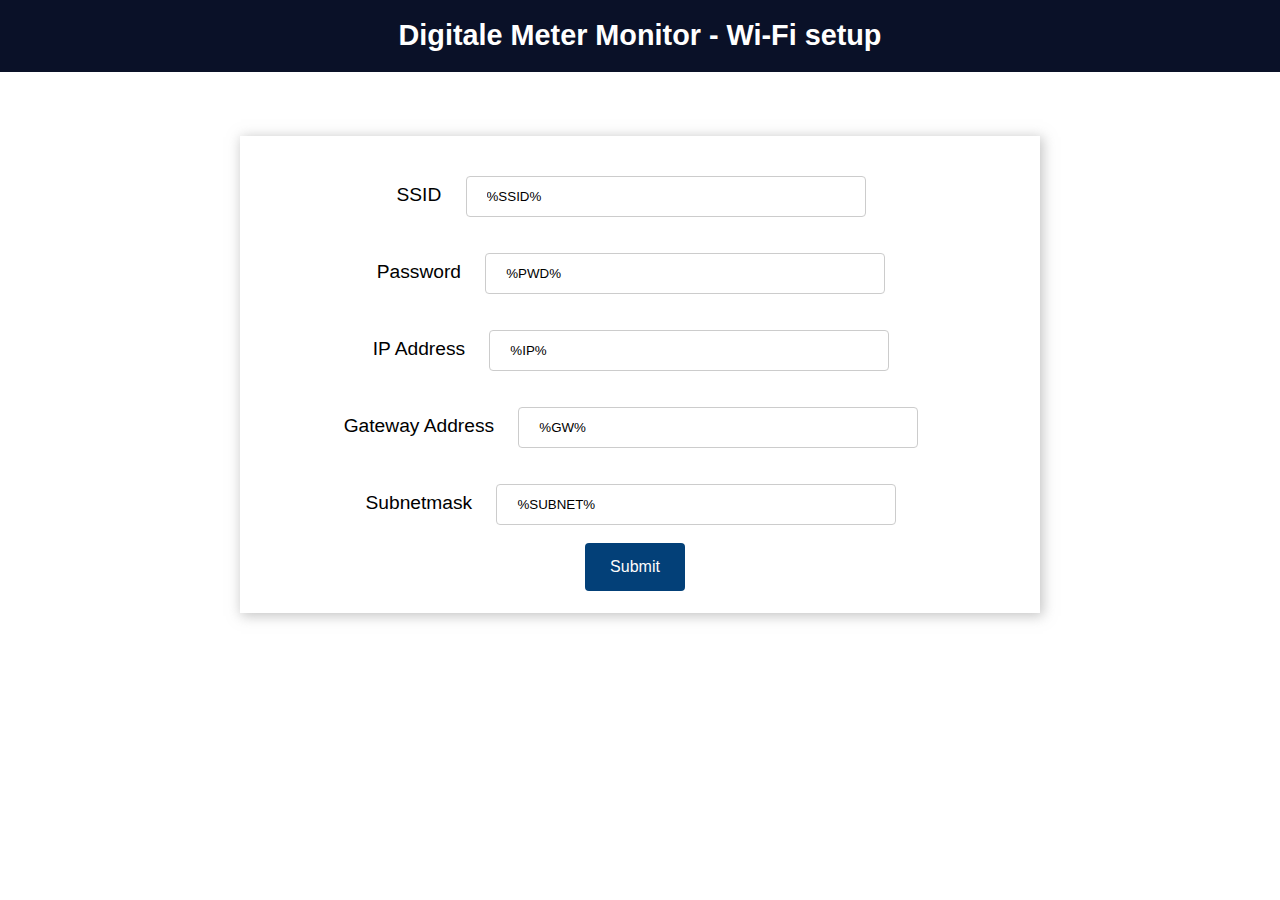
==== data/wifimanager.html @ 225011dd "Initial code supporting mainly the LilyGo T8 ESP32-C3 project" ====
<!DOCTYPE html>
<html>
<head>
  <title>Digitale Meter Monitor - Wi-Fi setup</title>
  <meta name="viewport" content="width=device-width, initial-scale=1">
  <link rel="icon" href="data:,">
  <link rel="stylesheet" href="https://use.fontawesome.com/releases/v5.7.2/css/all.css" integrity="sha384-fnmOCqbTlWIlj8LyTjo7mOUStjsKC4pOpQbqyi7RrhN7udi9RwhKkMHpvLbHG9Sr" crossorigin="anonymous">
  <link rel="stylesheet" type="text/css" href="style.css">
</head>
<body>
  <div class="topnav">
    <h1>Digitale Meter Monitor - Wi-Fi setup</h1>
  </div>
  <div class="content">
    <div class="card-grid">
      <div class="card">
        <form action="/" method="POST">
          <p>
            <label for="ssid">SSID</label>
            <input type="text" id ="ssid" name="ssid" value="%SSID%"><br>
            <label for="pass">Password</label>
            <input type="text" id ="pass" name="pass" value="%PWD%"><br>
            <label for="ip">IP Address</label>
            <input type="text" id ="ip" name="ip" value="%IP%"><br>
            <label for="gateway">Gateway Address</label>
            <input type="text" id ="gateway" name="gateway" value="%GW%"><br>
			<label for="subnet">Subnetmask</label>
            <input type="text" id ="subnet" name="subnet" value="%SUBNET%"><br>
            <input type ="submit" value ="Submit">
          </p>
        </form>
      </div>
    </div>
  </div>
</body>
</html>
---- data/style.css ----
html {
  font-family: Arial, Helvetica, sans-serif; 
  display: inline-block; 
  text-align: center;
}

h1 {
  font-size: 1.8rem; 
  color: white;
}

p { 
  font-size: 1.4rem;
}

.topnav { 
  overflow: hidden; 
  background-color: #0A1128;
}

body {  
  margin: 0;
}

.content { 
  padding: 5%;
}

.card-grid { 
  max-width: 800px; 
  margin: 0 auto; 
  display: grid; 
  grid-gap: 2rem; 
  grid-template-columns: repeat(auto-fit, minmax(300px, 1fr));
}

.card { 
  background-color: white; 
  box-shadow: 2px 2px 12px 1px rgba(140,140,140,.5);
}

.card-title { 
  font-size: 1.2rem;
  font-weight: bold;
  color: #034078
}

input[type=submit] {
  border: none;
  color: #FEFCFB;
  background-color: #034078;
  padding: 15px 15px;
  text-align: center;
  text-decoration: none;
  display: inline-block;
  font-size: 16px;
  width: 100px;
  margin-right: 10px;
  border-radius: 4px;
  transition-duration: 0.4s;
  }

input[type=submit]:hover {
  background-color: #1282A2;
}

input[type=text], input[type=number], select {
  width: 50%;
  padding: 12px 20px;
  margin: 18px;
  display: inline-block;
  border: 1px solid #ccc;
  border-radius: 4px;
  box-sizing: border-box;
}

label {
  font-size: 1.2rem; 
}
.value{
  font-size: 1.2rem;
  color: #1282A2;  
}
.state {
  font-size: 1.2rem;
  color: #1282A2;
}
button {
  border: none;
  color: #FEFCFB;
  padding: 16px 32px;
  text-align: center;
  font-size: 18px;
  width: 100px;
  border-radius: 4px;
  transition-duration: 0.4s;
}
.button-on {
  background-color: #034078;
}
.button-on:hover {
  background-color: #1282A2;
}
.button-off {
  background-color: #858585;
}
.button-off:hover {
  background-color: #252524;
}
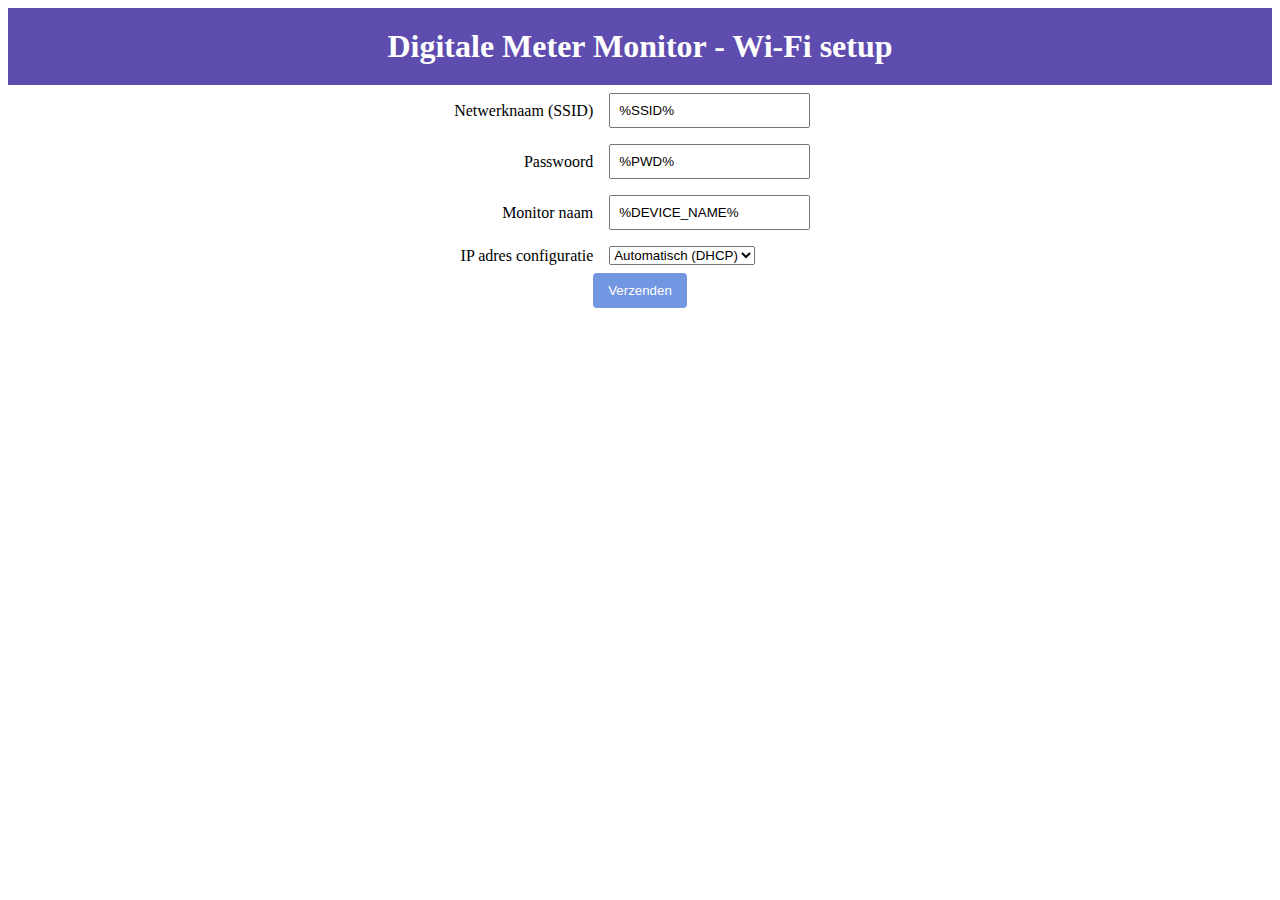
==== commit 4d71a11b: "Support to use DHCP to get IP configuration This is combined wih mDNS so that the monitor can be con" ====
--- a/data/wifimanager.html
+++ b/data/wifimanager.html
@@ -1,36 +1,118 @@
 <!DOCTYPE html>
 <html>
 <head>
-  <title>Digitale Meter Monitor - Wi-Fi setup</title>
+  <title>Digitale Help Meter Monitor - Wi-Fi setup</title>
   <meta name="viewport" content="width=device-width, initial-scale=1">
   <link rel="icon" href="data:,">
-  <link rel="stylesheet" href="https://use.fontawesome.com/releases/v5.7.2/css/all.css" integrity="sha384-fnmOCqbTlWIlj8LyTjo7mOUStjsKC4pOpQbqyi7RrhN7udi9RwhKkMHpvLbHG9Sr" crossorigin="anonymous">
-  <link rel="stylesheet" type="text/css" href="style.css">
+  <style>
+    h1 {
+            text-align: center; /* Centreren van de titel */
+            background-color: #5e4caf; /* Achtergrondkleur van de banner */
+            color: white; /* Tekstkleur */
+            padding: 20px 0; /* Boven- en ondermarge van de tekst binnen de banner */
+            margin: 0; /* Verwijder standaardmarges van het h1-element */
+        }
+
+    form {
+        max-width: 400px;
+        text-align: center; /* Centreren van de inhoud van het formulier */
+        margin: 0 auto; /* Horizontaal centreren */
+    }
+
+    table {
+      width: 95%%;
+      border-collapse: collapse;
+      margin: 0 auto; /* Horizontaal centreren */
+    }
+    th, td {
+      border: none; /* Geen randen */
+      padding: 8px;
+    }
+    th:nth-child(1), td:nth-child(1) {
+      text-align: right; /* Rechts uitlijnen voor de eerste kolom */
+      width: 20%%; /* Breedte van de eerste kolom */
+    }
+
+    th:nth-child(2), td:nth-child(2) {
+      text-align: left; /* Links uitlijnen voor de tweede kolom */
+      width: 60%; /* Breedte van de tweede kolom */
+    }
+    input {
+      width: calc(100% - 16px); /* Maak de inputvelden breder en houd rekening met de padding */
+      padding: 8px;
+      box-sizing: border-box;
+    }
+
+    button {
+            background-color: rgb(115, 150, 227);
+            color: rgb(255, 255, 255);
+            padding: 10px 15px;
+            border: none;
+            border-radius: 4px;
+            cursor: pointer;
+            max-width: 80%%; /* Beperk de breedte van de submit-knop */
+            box-sizing: border-box;
+        }
+  </style>
 </head>
 <body>
   <div class="topnav">
     <h1>Digitale Meter Monitor - Wi-Fi setup</h1>
   </div>
-  <div class="content">
-    <div class="card-grid">
-      <div class="card">
-        <form action="/" method="POST">
-          <p>
-            <label for="ssid">SSID</label>
-            <input type="text" id ="ssid" name="ssid" value="%SSID%"><br>
-            <label for="pass">Password</label>
-            <input type="text" id ="pass" name="pass" value="%PWD%"><br>
-            <label for="ip">IP Address</label>
-            <input type="text" id ="ip" name="ip" value="%IP%"><br>
-            <label for="gateway">Gateway Address</label>
-            <input type="text" id ="gateway" name="gateway" value="%GW%"><br>
-			<label for="subnet">Subnetmask</label>
-            <input type="text" id ="subnet" name="subnet" value="%SUBNET%"><br>
-            <input type ="submit" value ="Submit">
-          </p>
-        </form>
-      </div>
-    </div>
-  </div>
+    <form action="/" method="POST">
+      <table>
+        <tr> 
+          <td><label for="ssid">Netwerknaam (SSID)</label></td>
+          <td><input type="text" id ="ssid" name="ssid" value="%SSID%" required maxlength="36"></td>
+        </tr>
+        <tr>
+          <td><label for="pass">Passwoord</label></td>
+          <td><input type="text" id ="pass" name="pass" value="%PWD%" required maxlength="64"></td>
+        </tr>
+        <tr>
+          <td><label for="pass">Monitor naam</label></td>
+          <td><input type="text" id ="device_name" name="device_name" value="%DEVICE_NAME%" required maxlength="16"></td>
+        </tr>
+        <tr>
+          <td><label for="ipConfig">IP adres configuratie</label></td>
+          <td>
+            <select id="ipConfig" name="ip_config" onchange="toggleFields()">
+                <option value="dhcp" %SELECTED_DHCP%>Automatisch (DHCP)</option>
+                <option value="static" %SELECTED_NO_DHCP%>Manueel</option>
+            </select>
+          </td>
+        </tr>
+      </table>
+        <div id="staticFields" style="display: none;">
+          <table>
+          <tr>
+            <td><label for="ip">IP Address</label></td>
+            <td><input type="text" id ="ip" name="ip" value="%IP%" pattern="\b(?:\d{1,3}\.){3}\d{1,3}\b"></td>
+          </tr>
+          <tr>
+            <td><label for="gateway">Gateway Address</label></td>
+            <td><input type="text" id ="gateway" name="gateway" value="%GW%" pattern="\b(?:\d{1,3}\.){3}\d{1,3}\b"></td>
+          </tr>
+          <tr>
+            <td><label for="subnet">Subnetmask</label></td>
+            <td><input type="text" id ="subnet" name="subnet" value="%SUBNET%" pattern="\b(?:\d{1,3}\.){3}\d{1,3}\b"></td>
+          </tr>
+        </table>
+        </div>
+        <button type="submit">Verzenden</button>
+    </form>
+    <script>
+      function toggleFields() {
+              var staticFields = document.getElementById("staticFields");
+              var ipConfigSelect = document.getElementById("ipConfig");
+  
+              if (ipConfigSelect.value === "dhcp") {
+                staticFields.style.display = "none";
+              } else {
+                staticFields.style.display = "block";
+              }
+          }
+      toggleFields();
+    </script>  
 </body>
 </html>
